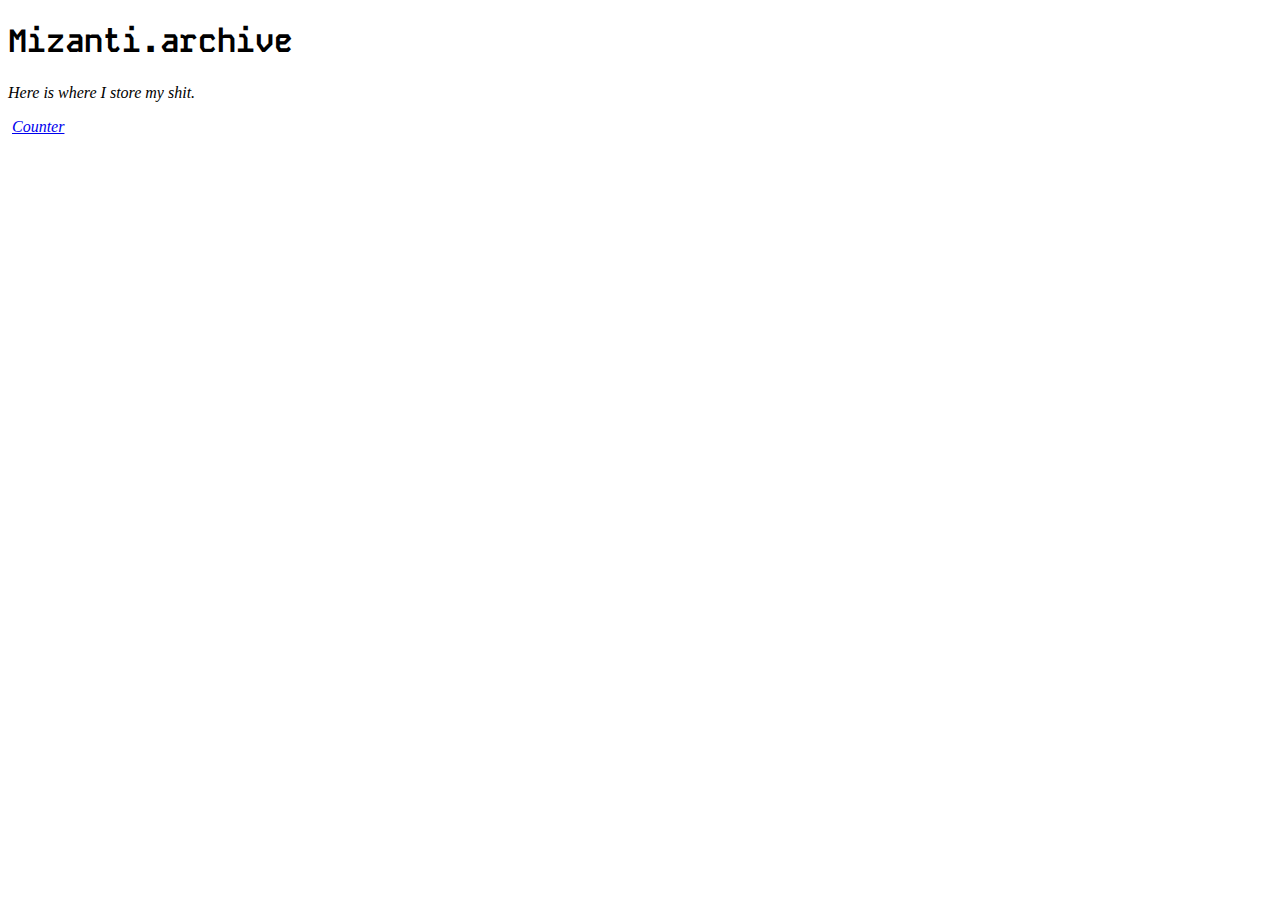
==== index.html @ 6cb3adda "+ first page: counter" ====
<!DOCTYPE html>
<html lang="en">

<head>
    <meta charset="UTF-8" />
    <title>Hello, world!</title>
    <meta name="viewport" content="width=device-width,initial-scale=1" />
    <meta name="description" content="Here is where I store my shit" />
    <link rel="stylesheet" type="text/css" href="style.css" />
    <!-- TODO: +favicon
    <link rel="icon" href="favicon.png" /> -->
    <link rel="preconnect" href="https://fonts.googleapis.com">
    <link rel="preconnect" href="https://fonts.gstatic.com" crossorigin>
    <link href="https://fonts.googleapis.com/css2?family=Jacquarda+Bastarda+9&display=swap" rel="stylesheet">
    <link rel="preconnect" href="https://fonts.googleapis.com">
    <link rel="preconnect" href="https://fonts.gstatic.com" crossorigin>
    <link href="https://fonts.googleapis.com/css2?family=Kode+Mono:wght@400..700&display=swap" rel="stylesheet">
</head>

<body>
    <header>
        <div id="header">
            <h1>Mizanti.archive</h1>
            <p><em>Here is where I store my shit.</em></p>
        </div>
    </header>
    <nav></nav>
    <main>
        <section>
            <div class="card">
                <img src="" alt="">
                <a href="/counter/index.html">Counter</a>
            </div>
        </section>
        <section></section>
        <section></section>
    </main>
    <footer></footer>
    <script src="app.js"></script>
</body>

</html>
---- style.css ----
.jacquarda-bastarda {
    font-family: "Jacquarda Bastarda 9", serif;
    font-weight: 400;
    font-style: normal;
}
  
  .kode-mono {
    font-family: "Kode Mono", monospace;
    font-optical-sizing: auto;
    font-weight: 400; /* 400-700 */
    font-style: normal;
}  

h1 {
    font-family: "Kode Mono", monospace;
}

.card {
    font-style: italic;
}
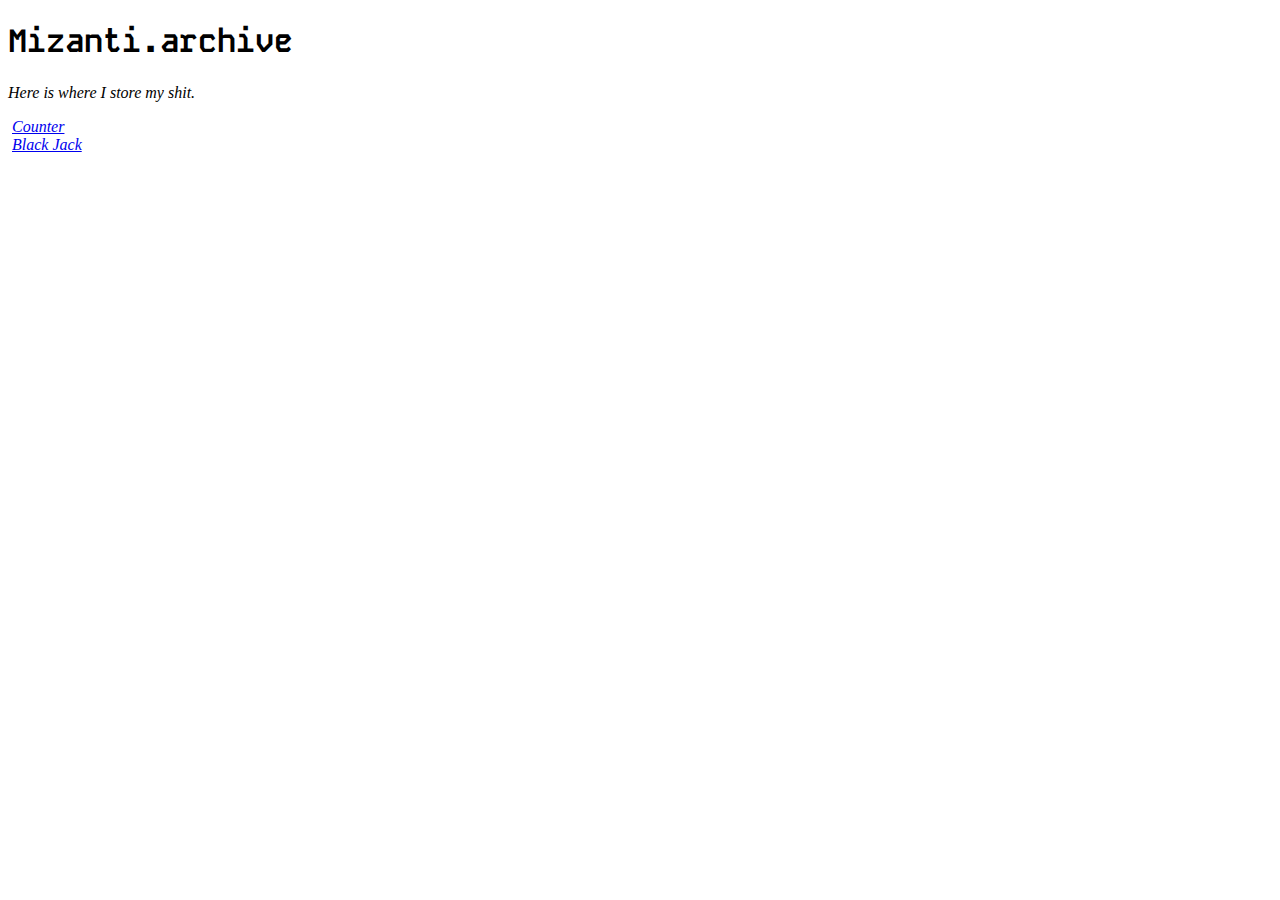
==== commit 713244cd: "+ link blackjack to main page" ====
--- a/index.html
+++ b/index.html
@@ -29,7 +29,11 @@
         <section>
             <div class="card">
                 <img src="" alt="">
-                <a href="/counter/index.html">Counter</a>
+                <a href="/counter/">Counter</a>
+            </div>
+            <div class="card">
+                <img src="" alt="">
+                <a href="/blackjack/">Black Jack</a>
             </div>
         </section>
         <section></section>
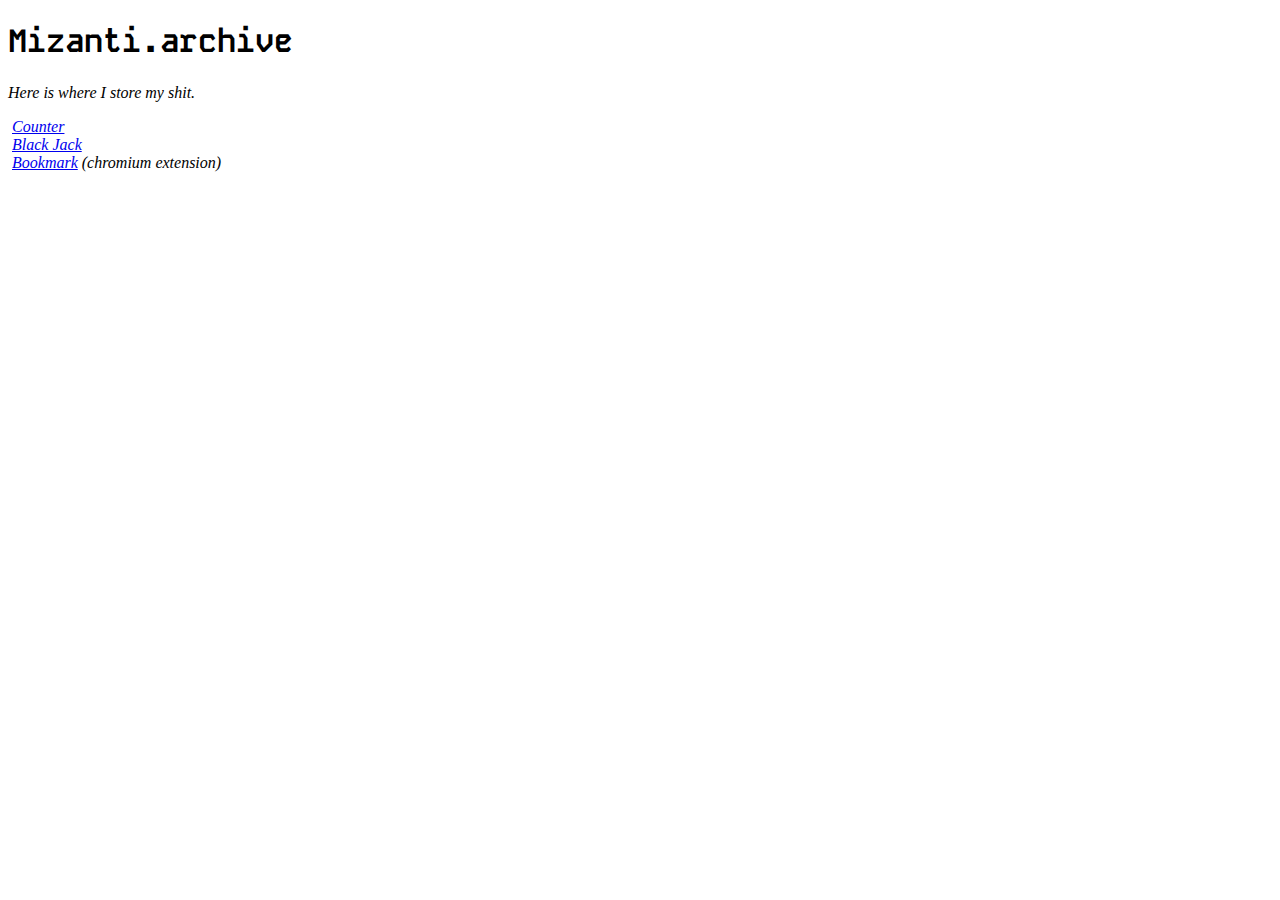
==== commit b9abdffc: "+ link bookmark app to main page" ====
--- a/index.html
+++ b/index.html
@@ -35,6 +35,10 @@
                 <img src="" alt="">
                 <a href="/blackjack/">Black Jack</a>
             </div>
+            <div class="card">
+                <img src="" alt="">
+                <a href="/bookmark/">Bookmark</a> (chromium extension)
+            </div>
         </section>
         <section></section>
         <section></section>
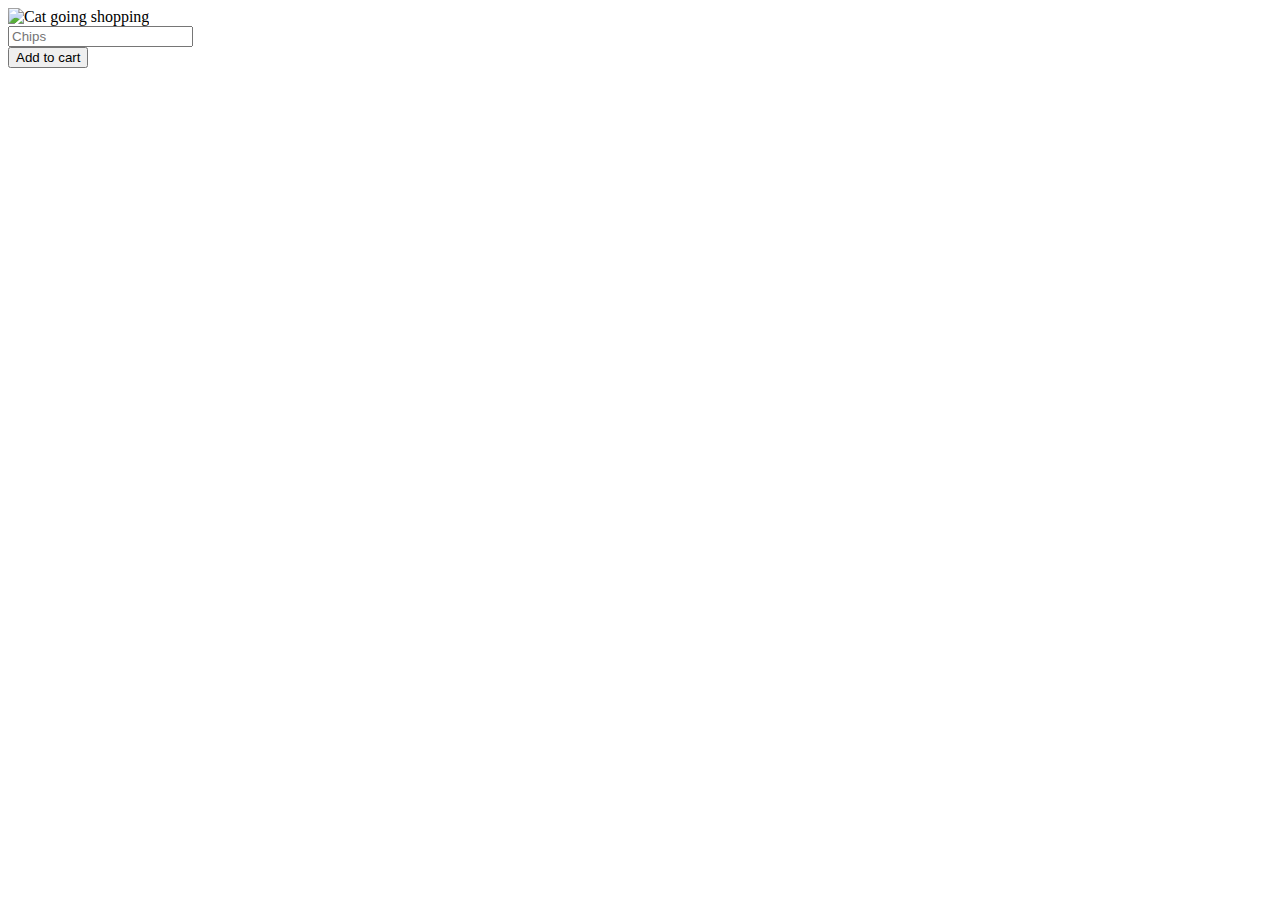
==== commit 0e392f47: "fix img link" ====
--- a/index.html
+++ b/index.html
@@ -1,50 +1,25 @@
 <!DOCTYPE html>
 <html lang="en">
-
 <head>
-    <meta charset="UTF-8" />
-    <title>Hello, world!</title>
-    <meta name="viewport" content="width=device-width,initial-scale=1" />
-    <meta name="description" content="Here is where I store my shit" />
-    <link rel="stylesheet" type="text/css" href="style.css" />
-    <!-- TODO: +favicon
-    <link rel="icon" href="favicon.png" /> -->
-    <link rel="preconnect" href="https://fonts.googleapis.com">
-    <link rel="preconnect" href="https://fonts.gstatic.com" crossorigin>
-    <link href="https://fonts.googleapis.com/css2?family=Jacquarda+Bastarda+9&display=swap" rel="stylesheet">
-    <link rel="preconnect" href="https://fonts.googleapis.com">
-    <link rel="preconnect" href="https://fonts.gstatic.com" crossorigin>
-    <link href="https://fonts.googleapis.com/css2?family=Kode+Mono:wght@400..700&display=swap" rel="stylesheet">
+    <meta charset="UTF-8">
+    <meta name="viewport" content="width=device-width, initial-scale=1.0">
+    <title>Add to Cart</title>
+    <link rel="stylesheet" href="style.css">
 </head>
-
 <body>
-    <header>
-        <div id="header">
-            <h1>Mizanti.archive</h1>
-            <p><em>Here is where I store my shit.</em></p>
+    <main>
+        <img id="header-img" src="assets/cat.png" alt="Cat going shopping">
+        <div id="btn-cont">
+            <input id="input-el" type="text" aria-label="main input" placeholder="Chips">
+            <div>
+                <button id="add-btn" type="button">Add to cart</button>
+                <!-- <button id="del-btn" type="button">Del</button>                 -->
+            </div>
         </div>
-    </header>
-    <nav></nav>
-    <main>
-        <section>
-            <div class="card">
-                <img src="" alt="">
-                <a href="/counter/">Counter</a>
-            </div>
-            <div class="card">
-                <img src="" alt="">
-                <a href="/blackjack/">Black Jack</a>
-            </div>
-            <div class="card">
-                <img src="" alt="">
-                <a href="/bookmark/">Bookmark</a> (chromium extension)
-            </div>
-        </section>
-        <section></section>
-        <section></section>
+        <div>
+            <ul id="content"></ul>
+        </div>
     </main>
-    <footer></footer>
-    <script src="app.js"></script>
+    <script src="app.js" type="module"></script>
 </body>
-
 </html>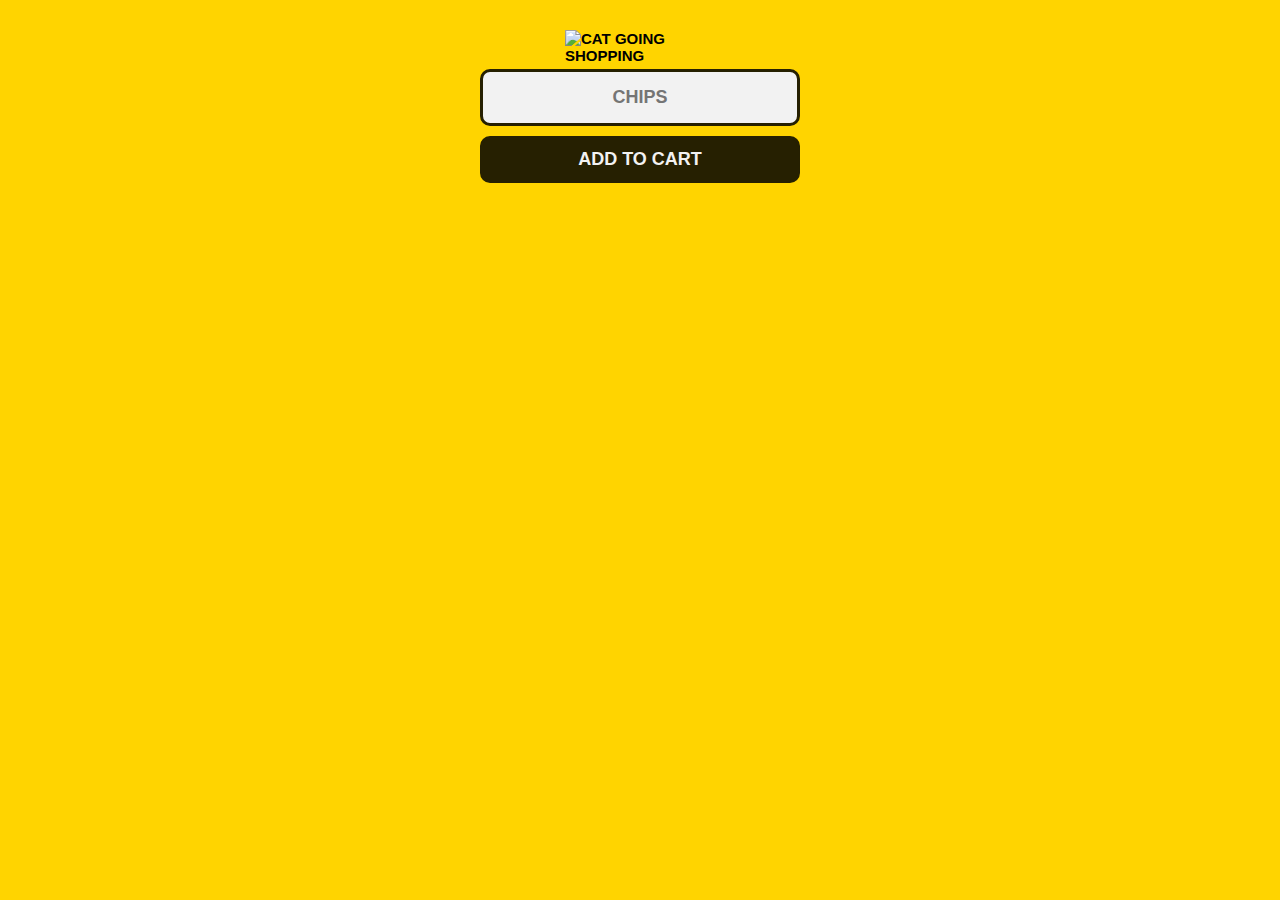
==== commit d6b9892b: "+ remove item onClick functionality" ====
--- a/index.html
+++ b/index.html
@@ -9,16 +9,9 @@
 <body>
     <main>
         <img id="header-img" src="assets/cat.png" alt="Cat going shopping">
-        <div id="btn-cont">
-            <input id="input-el" type="text" aria-label="main input" placeholder="Chips">
-            <div>
-                <button id="add-btn" type="button">Add to cart</button>
-                <!-- <button id="del-btn" type="button">Del</button>                 -->
-            </div>
-        </div>
-        <div>
-            <ul id="content"></ul>
-        </div>
+        <input id="input-el" type="text" aria-label="main input" placeholder="Chips">
+        <button id="add-btn" type="button">Add to cart</button>
+        <ul id="content"></ul>
     </main>
     <script src="app.js" type="module"></script>
 </body>
--- a/style.css
+++ b/style.css
@@ -1,20 +1,69 @@
-.jacquarda-bastarda {
-    font-family: "Jacquarda Bastarda 9", serif;
-    font-weight: 400;
-    font-style: normal;
-}
-  
-  .kode-mono {
-    font-family: "Kode Mono", monospace;
-    font-optical-sizing: auto;
-    font-weight: 400; /* 400-700 */
-    font-style: normal;
-}  
-
-h1 {
-    font-family: "Kode Mono", monospace;
+* {
+    box-sizing: border-box;
+    font-family:'Lucida Sans', 'Lucida Sans Regular', 'Lucida Grande', 'Lucida Sans Unicode', Geneva, Verdana, sans-serif;
+    text-transform: uppercase;
+    font-weight: bold;
+    font-size: 15px;
+    /* border: 1px solid red; */
 }
 
-.card {
-    font-style: italic;
+body {
+    margin: 0;
+    padding: 0;
+    width: 100dvw;
+    background-color: #ffd400;
+}
+
+main {
+    display: flex;
+    flex-direction: column;
+    max-width: 320px;
+    margin: 30px auto;
+}
+
+img {
+    width: 150px;
+    margin: auto;
+}
+
+input {
+    background: #F2F2F2;
+    padding: 15px;
+    margin: 5px 0;
+    border: 3px solid #262001;;
+    border-radius: 10px;
+    font-size: large;
+    text-align: center;
+    font-weight: bold;
+}
+
+button {
+    padding: 10px;
+    margin: 5px 0;
+    border: 3px solid #262001;
+    background: #262001;
+    color: #F2F2F2;
+    border-radius: 10px;
+    font-weight: bold;
+    font-size: large;
+}
+
+ul {
+    display: flex;
+    flex-wrap: wrap;
+    list-style: none;
+    padding: 0;
+    gap: 10px;
+}
+
+ul li {
+    color: #262001;
+    background: #F2F2F2;
+    padding: 10px;
+    border: 3px solid #262001;
+    border-radius: 10px;
+    box-shadow: 0px 2px;
+    flex-grow: 1;
+    align-content: space-between;
+    text-align: center;
 }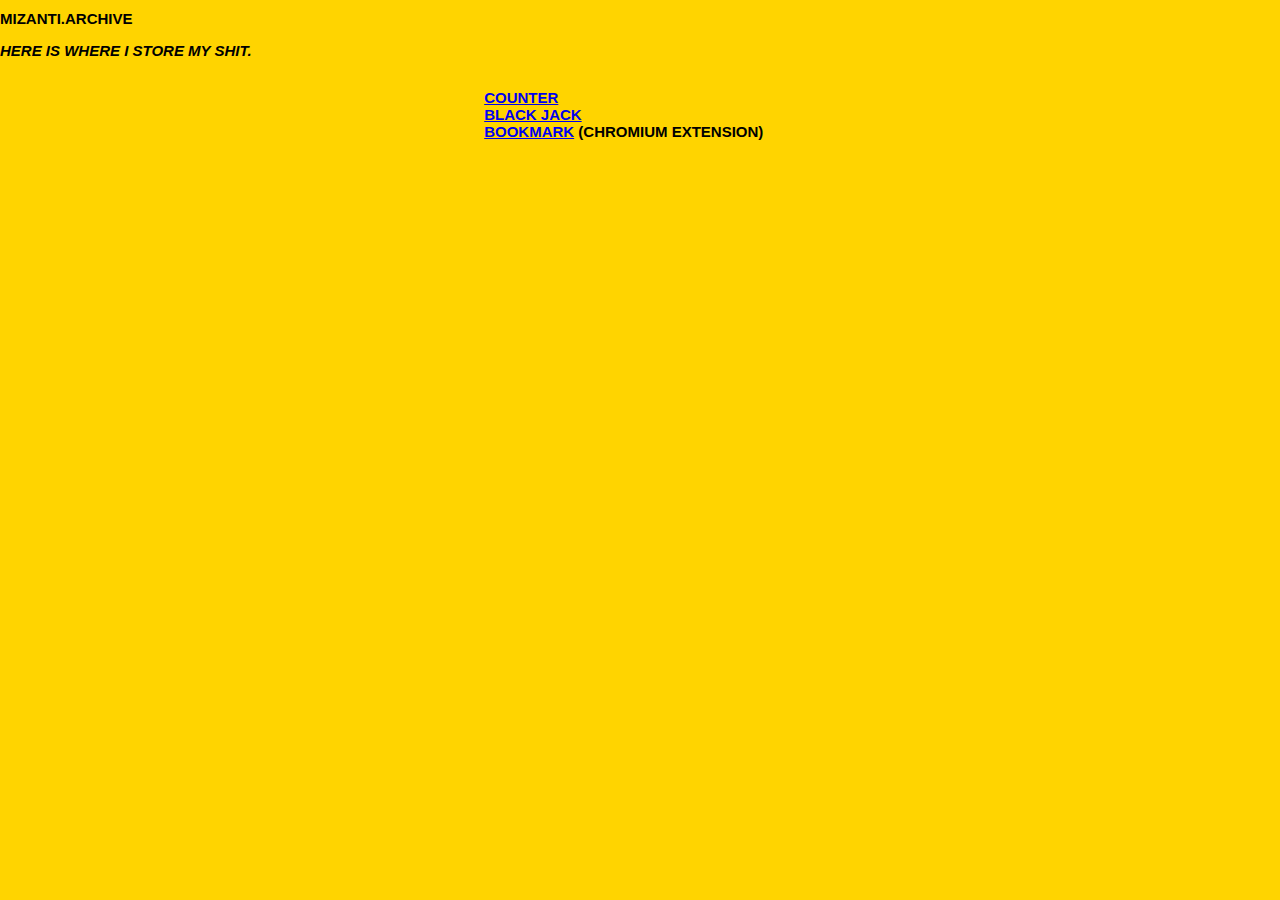
==== commit d871f867: "+wata" ====
--- a/index.html
+++ b/index.html
@@ -1,18 +1,50 @@
 <!DOCTYPE html>
 <html lang="en">
+
 <head>
-    <meta charset="UTF-8">
-    <meta name="viewport" content="width=device-width, initial-scale=1.0">
-    <title>Add to Cart</title>
-    <link rel="stylesheet" href="style.css">
+    <meta charset="UTF-8" />
+    <title>Hello, world!</title>
+    <meta name="viewport" content="width=device-width,initial-scale=1" />
+    <meta name="description" content="Here is where I store my shit" />
+    <link rel="stylesheet" type="text/css" href="style.css" />
+    <!-- TODO: +favicon
+    <link rel="icon" href="favicon.png" /> -->
+    <link rel="preconnect" href="https://fonts.googleapis.com">
+    <link rel="preconnect" href="https://fonts.gstatic.com" crossorigin>
+    <link href="https://fonts.googleapis.com/css2?family=Jacquarda+Bastarda+9&display=swap" rel="stylesheet">
+    <link rel="preconnect" href="https://fonts.googleapis.com">
+    <link rel="preconnect" href="https://fonts.gstatic.com" crossorigin>
+    <link href="https://fonts.googleapis.com/css2?family=Kode+Mono:wght@400..700&display=swap" rel="stylesheet">
 </head>
+
 <body>
+    <header>
+        <div id="header">
+            <h1>Mizanti.archive</h1>
+            <p><em>Here is where I store my shit.</em></p>
+        </div>
+    </header>
+    <nav></nav>
     <main>
-        <img id="header-img" src="assets/cat.png" alt="Cat going shopping">
-        <input id="input-el" type="text" aria-label="main input" placeholder="Chips">
-        <button id="add-btn" type="button">Add to cart</button>
-        <ul id="content"></ul>
+        <section>
+            <div class="card">
+                <img src="" alt="">
+                <a href="./counter/">Counter</a>
+            </div>
+            <div class="card">
+                <img src="" alt="">
+                <a href="./blackjack/">Black Jack</a>
+            </div>
+            <div class="card">
+                <img src="" alt="">
+                <a href="./bookmark/">Bookmark</a> (chromium extension)
+            </div>
+        </section>
+        <section></section>
+        <section></section>
     </main>
-    <script src="app.js" type="module"></script>
+    <footer></footer>
+    <script src="app.js"></script>
 </body>
+
 </html>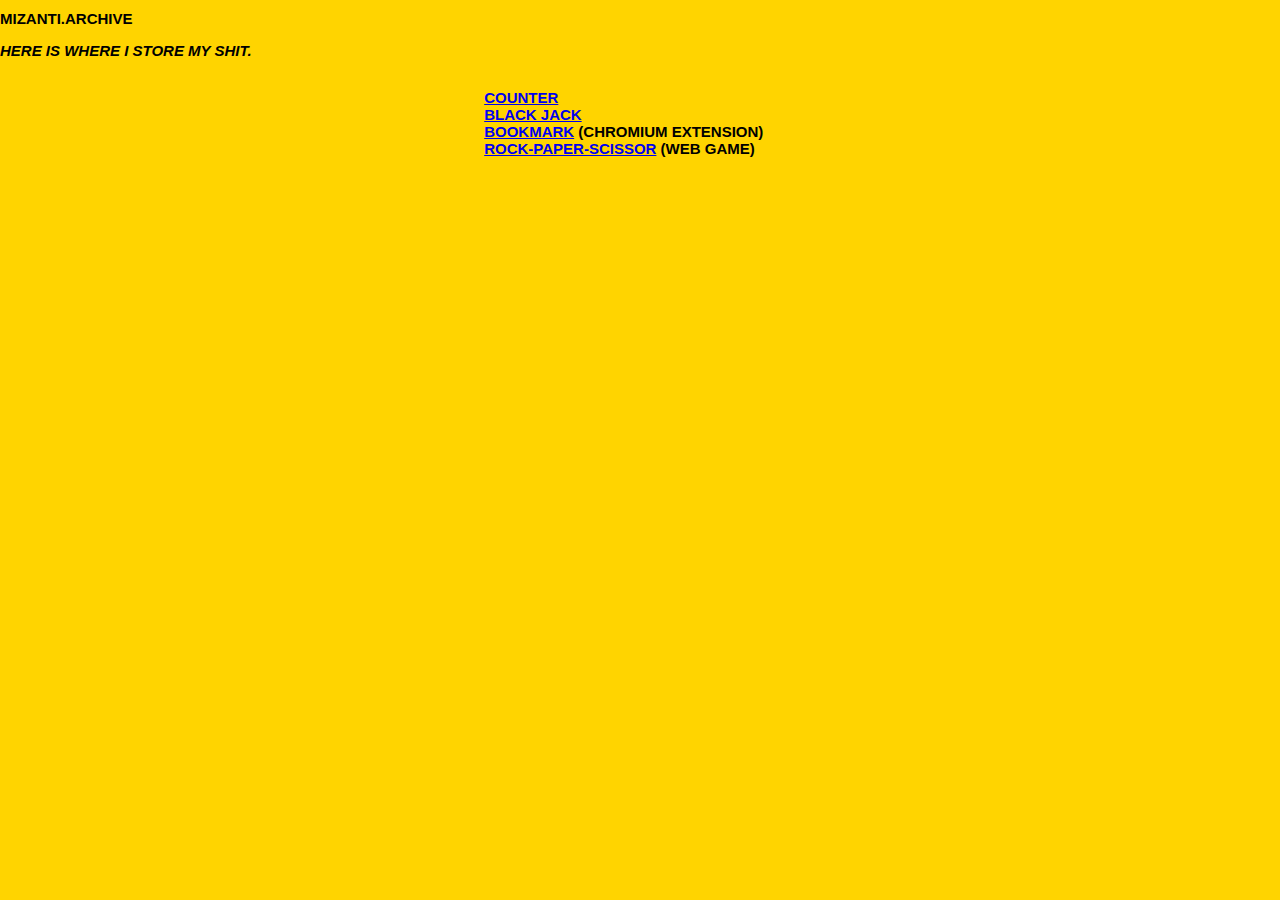
==== commit d38e1538: "+ improve style and new game button" ====
--- a/index.html
+++ b/index.html
@@ -39,6 +39,10 @@
                 <img src="" alt="">
                 <a href="./bookmark/">Bookmark</a> (chromium extension)
             </div>
+            <div class="card">
+                <img src="" alt="">
+                <a href="./rps/">Rock-Paper-Scissor</a> (web game)
+            </div>
         </section>
         <section></section>
         <section></section>
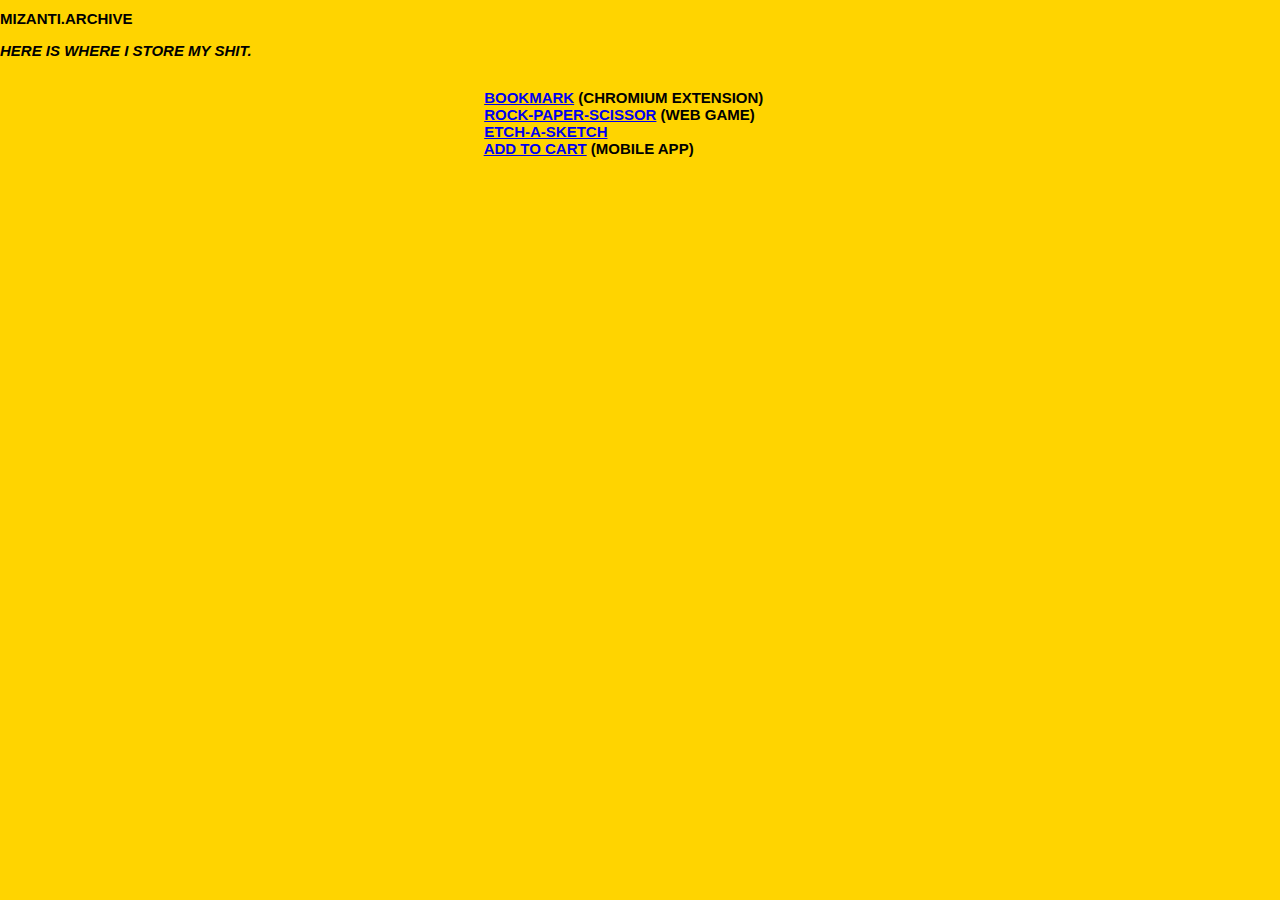
==== commit dcd8d86d: "style update" ====
--- a/index.html
+++ b/index.html
@@ -29,23 +29,21 @@
         <section>
             <div class="card">
                 <img src="" alt="">
-                <a href="./counter/">Counter</a>
-            </div>
-            <div class="card">
-                <img src="" alt="">
-                <a href="./blackjack/">Black Jack</a>
-            </div>
-            <div class="card">
-                <img src="" alt="">
                 <a href="./bookmark/">Bookmark</a> (chromium extension)
             </div>
             <div class="card">
                 <img src="" alt="">
                 <a href="./rps/">Rock-Paper-Scissor</a> (web game)
             </div>
+            <div class="card">
+                <img src="" alt="">
+                <a href="./sketch/">Etch-a-Sketch</a>
+            </div>
+            <div class="card">
+                <img src="" alt="">
+                <a href="./blackjack/">Add to Cart</a> (mobile app)
+            </div>
         </section>
-        <section></section>
-        <section></section>
     </main>
     <footer></footer>
     <script src="app.js"></script>
